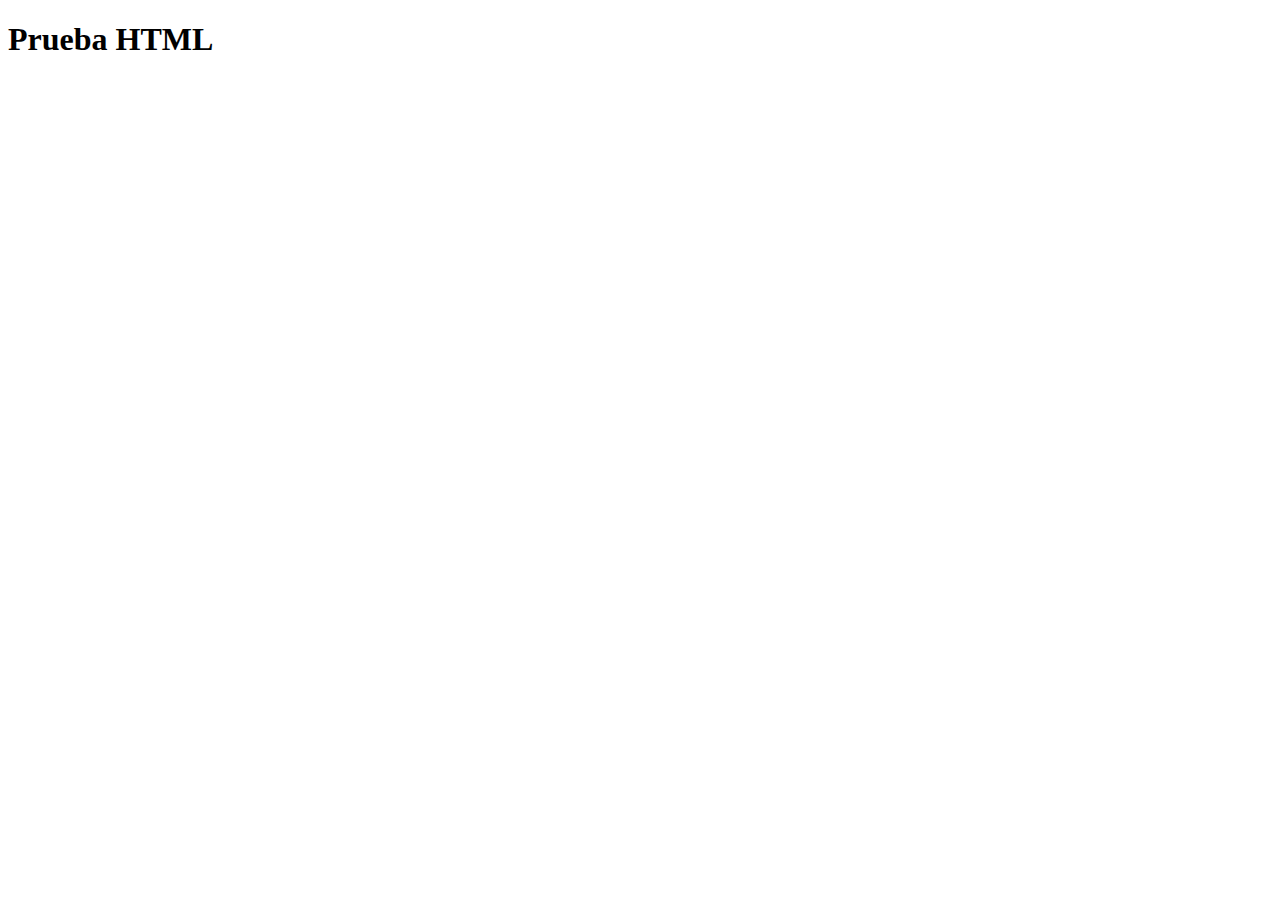
==== index.html @ 4b69d593 "Primer comit" ====
<!DOCTYPE html>
<html>

<head>
    <meta charset='utf-8'>
    <meta http-equiv='X-UA-Compatible' content='IE=edge'>
    <title>Cheems</title>
    <meta name='viewport' content='width=device-width, initial-scale=1'>
    <link rel='icon' type='image/x-icon' href='./imagenes/perrito_panzon.png'>
</head>

<body>
    <h1> Prueba HTML</h1>
</body>

</html>
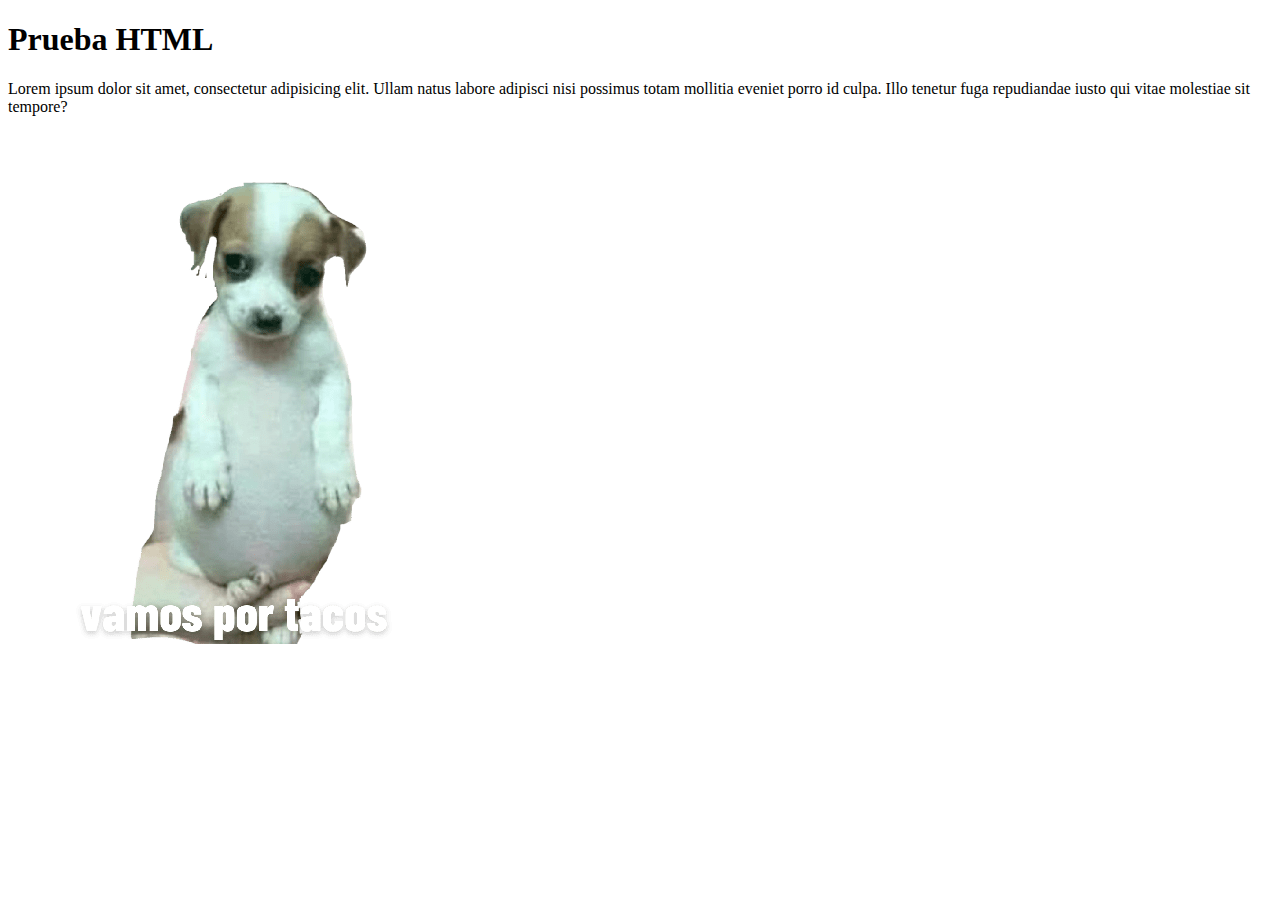
==== commit 412c64db: "subir archivos" ====
--- a/index.html
+++ b/index.html
@@ -11,6 +11,11 @@
 
 <body>
     <h1> Prueba HTML</h1>
+    <p>Lorem ipsum dolor sit amet, consectetur adipisicing elit.
+        Ullam natus labore adipisci nisi possimus totam mollitia 
+        eveniet porro id culpa. Illo tenetur fuga repudiandae iusto 
+        qui vitae molestiae sit tempore?</p>
+    <img src="./imagenes/perrito_panzon.png">
 </body>
 
 </html>